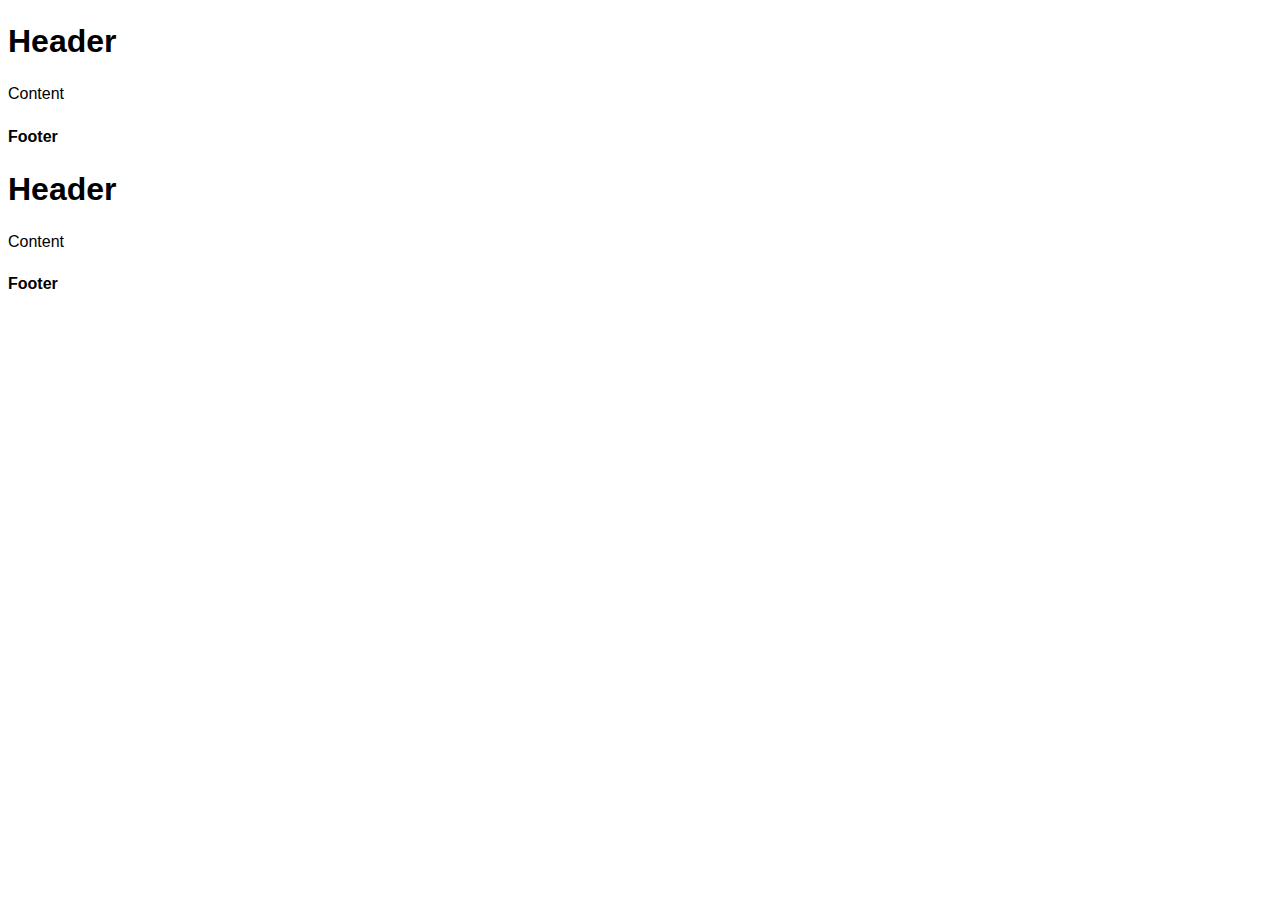
==== platforms/browser/www/index.html @ 226f3f53 "StartProject" ====
<!DOCTYPE html>
<html>
    <head>
        <meta charset="utf-8">
        <meta name="viewport" content="initial-scale=1, maximum-scale=1, user-scalable=no, width=device-width">
        <title>Blank App</title>
    <link href="jquery-mobile/jquery.mobile.theme-1.4.5.css" rel="stylesheet" type="text/css">
    <link href="jquery-mobile/jquery.mobile.structure-1.4.5.min.css" rel="stylesheet" type="text/css">
    <script src="jquery-mobile/jquery-3.2.1.min.js" type="text/javascript"></script>
    <script src="jquery-mobile/jquery.mobile-1.4.5.min.js" type="text/javascript"></script>
    </head>
    <body>
        <script type="text/javascript" src="cordova.js"></script>
    <div data-role="page" id="main">
          <div data-role="header">
            <h1>Header</h1>
          </div>
          <div data-role="content">Content</div>
          <div data-role="footer">
            <h4>Footer</h4>
          </div>
      </div>
    <div data-role="page" id="detail-view">
      <div data-role="header">
        <h1>Header</h1>
      </div>
      <div data-role="content">Content</div>
      <div data-role="footer">
        <h4>Footer</h4>
      </div>
    </div>
        
    </body>
</html>
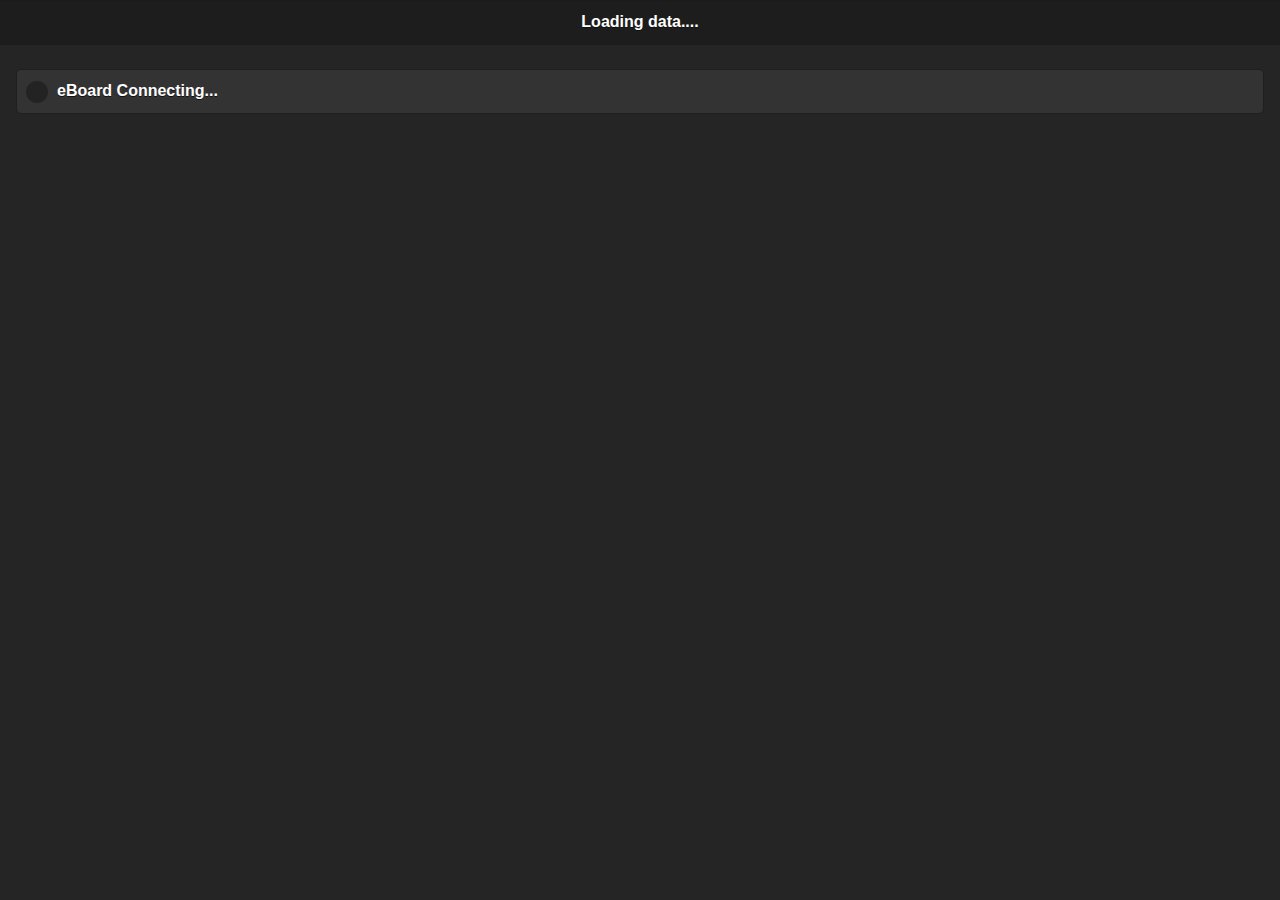
==== commit 695c2833: "Update Phone Gap" ====
--- a/platforms/browser/www/index.html
+++ b/platforms/browser/www/index.html
@@ -4,31 +4,29 @@
         <meta charset="utf-8">
         <meta name="viewport" content="initial-scale=1, maximum-scale=1, user-scalable=no, width=device-width">
         <title>Blank App</title>
+
     <link href="jquery-mobile/jquery.mobile.theme-1.4.5.css" rel="stylesheet" type="text/css">
     <link href="jquery-mobile/jquery.mobile.structure-1.4.5.min.css" rel="stylesheet" type="text/css">
-    <script src="jquery-mobile/jquery-3.2.1.min.js" type="text/javascript"></script>
+    <script src="jquery-mobile/jquery-2.2.4.js" type="text/javascript"></script>
     <script src="jquery-mobile/jquery.mobile-1.4.5.min.js" type="text/javascript"></script>
+    <script type="text/javascript" src="js/phonegap.js"></script>
+	<script type="text/javascript" src="cordova.js"></script>
+    
+    <script src="js/custom.js"></script>
+    <link rel="stylesheet" type="text/css" href="css/custom.css">
     </head>
     <body>
-        <script type="text/javascript" src="cordova.js"></script>
-    <div data-role="page" id="main">
-          <div data-role="header">
-            <h1>Header</h1>
-          </div>
-          <div data-role="content">Content</div>
-          <div data-role="footer">
-            <h4>Footer</h4>
-          </div>
-      </div>
-    <div data-role="page" id="detail-view">
-      <div data-role="header">
-        <h1>Header</h1>
-      </div>
-      <div data-role="content">Content</div>
-      <div data-role="footer">
-        <h4>Footer</h4>
-      </div>
-    </div>
         
+    <div data-role="page" id="main"  data-theme="b">
+        <div data-role="header">
+	        <h1>Loading data....</h1>
+        </div>
+        <div data-role="content" id="news-content">
+            <div data-role="collapsible" data-theme="b" data-content-theme="b">
+                <h4>eBoard Connecting...</h4>
+                <p>CoE eBoard data loading.</p>
+            </div>
+		</div>
+    </div>      
     </body>
 </html>
--- a/platforms/browser/www/css/custom.css
+++ b/platforms/browser/www/css/custom.css
@@ -0,0 +1,4 @@
+/* CSS Document */
+
+[data-role=page]{height: 100% !important; position:relative !important;}
+[data-role=footer]{bottom:0; position:absolute !important; top: auto !important; width:100%;}